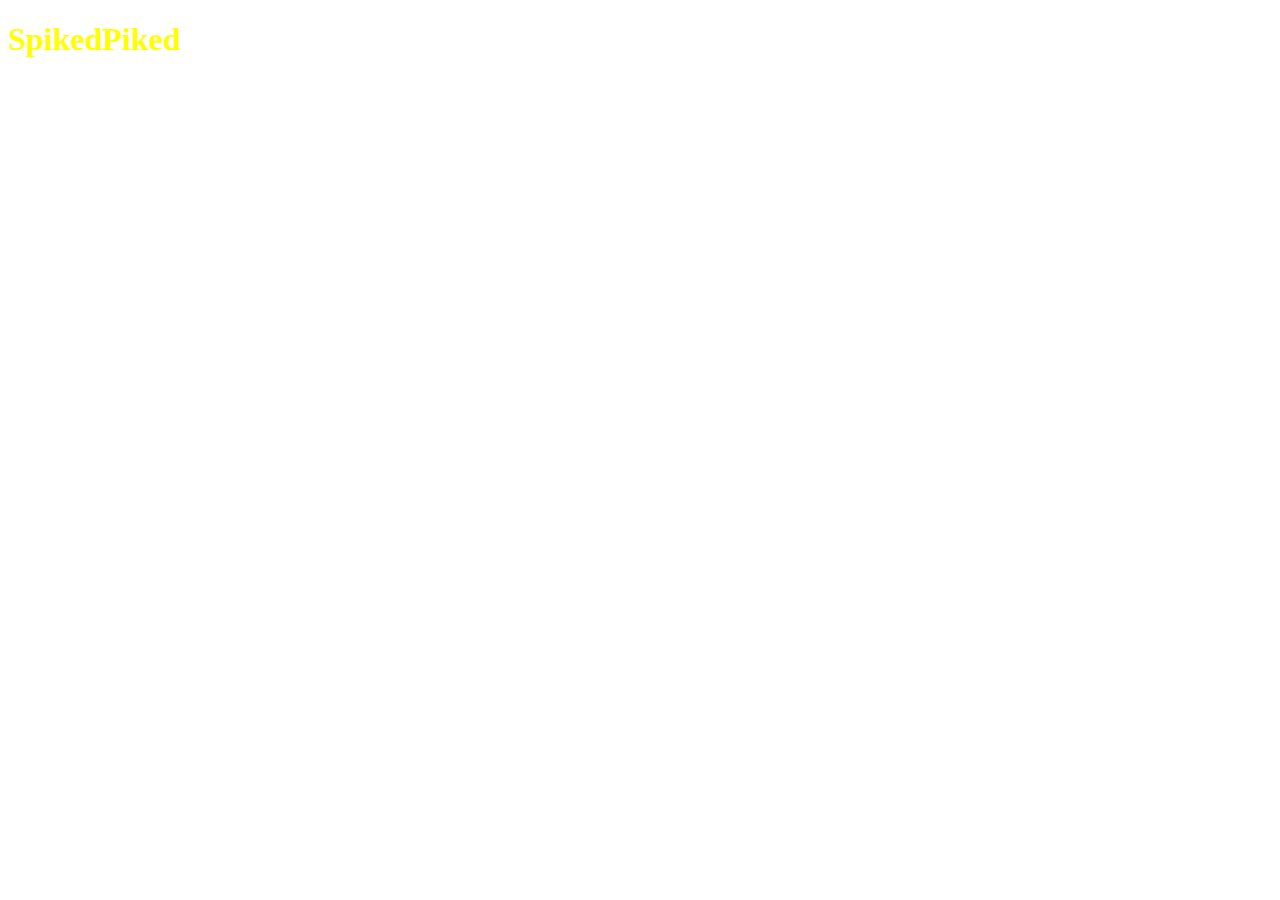
==== index.html @ e4580d60 "Create index.html" ====
<!doctype html>
<html>
<head>
<meta charset="UTF-8" />
<meta name="description"
   content="SpikedPiked is something to help you. Create a website, discuss with the community, and more!" />
<meta name="viewport" content="width=device-width, initial-scale=1.0">
<title>SpikedPiked | Home</title>
<meta name="keywords" content="spiked, piked, spikedpiked, website, helping each other" />
</head>
<body>
<h1 style="color:#ffff00;">SpikedPiked</h1>
<p></p>
</body>
</html>
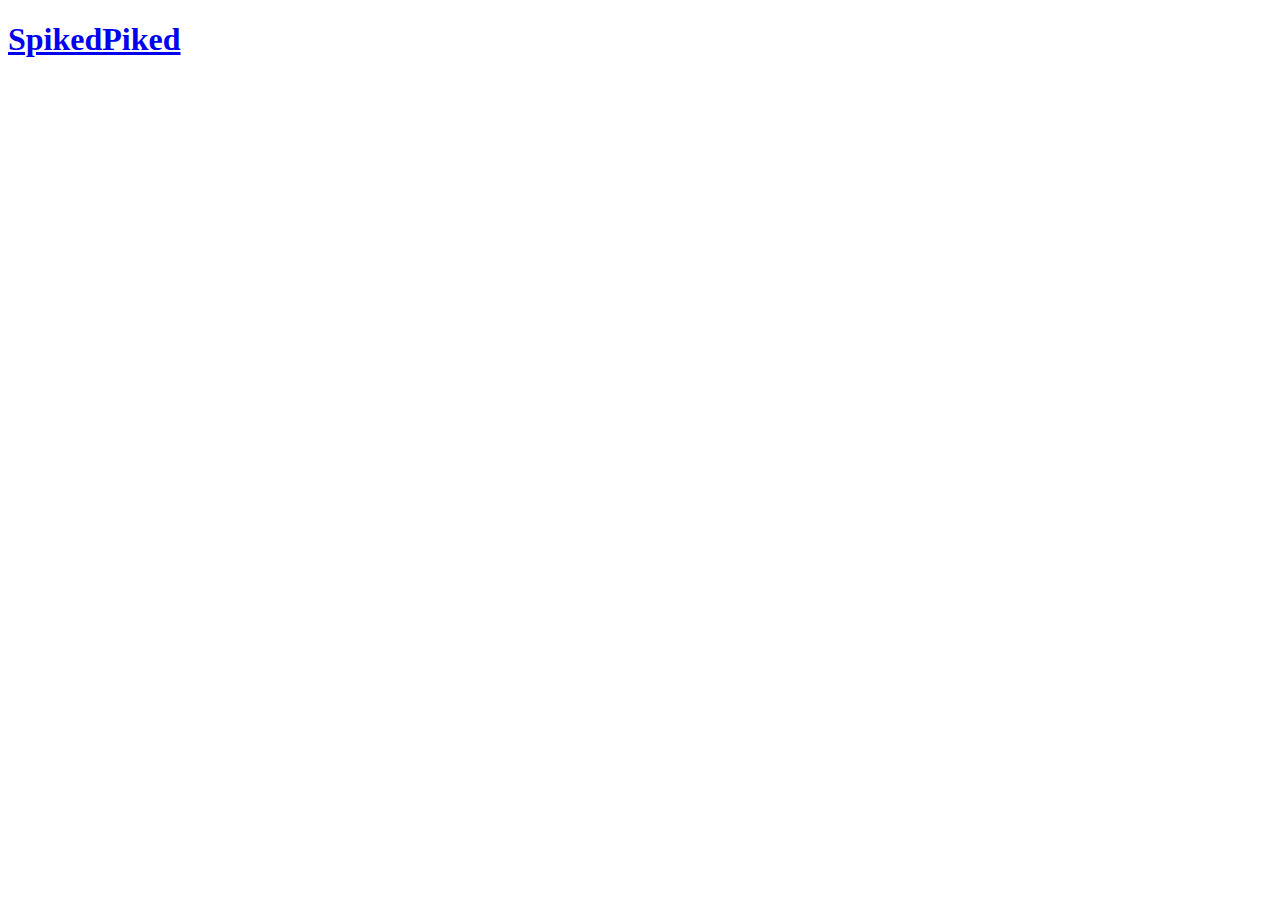
==== commit fc09d920: "Update index.html" ====
--- a/index.html
+++ b/index.html
@@ -2,14 +2,22 @@
 <html>
 <head>
 <meta charset="UTF-8" />
+<meta name="google-site-verification" content="PAcFPyoO5aqUouAx1TRpKTL01HT6tILiweiL8paIQ74" />
 <meta name="description"
    content="SpikedPiked is something to help you. Create a website, discuss with the community, and more!" />
 <meta name="viewport" content="width=device-width, initial-scale=1.0">
 <title>SpikedPiked | Home</title>
 <meta name="keywords" content="spiked, piked, spikedpiked, website, helping each other" />
+<style>
+#demo {
+	background-color: lightgreen;
+}
+</style>
 </head>
 <body>
-<h1 style="color:#ffff00;">SpikedPiked</h1>
+<p id="demo"><text style=""></p>
+<h1 style="color:#ffff00;"><a href="https://spikedpiked.github.io">SpikedPiked</h1>
 <p></p>
+<noscript>Your browser does not support scripts. Switch to a supported browser.</noscript>
 </body>
 </html>
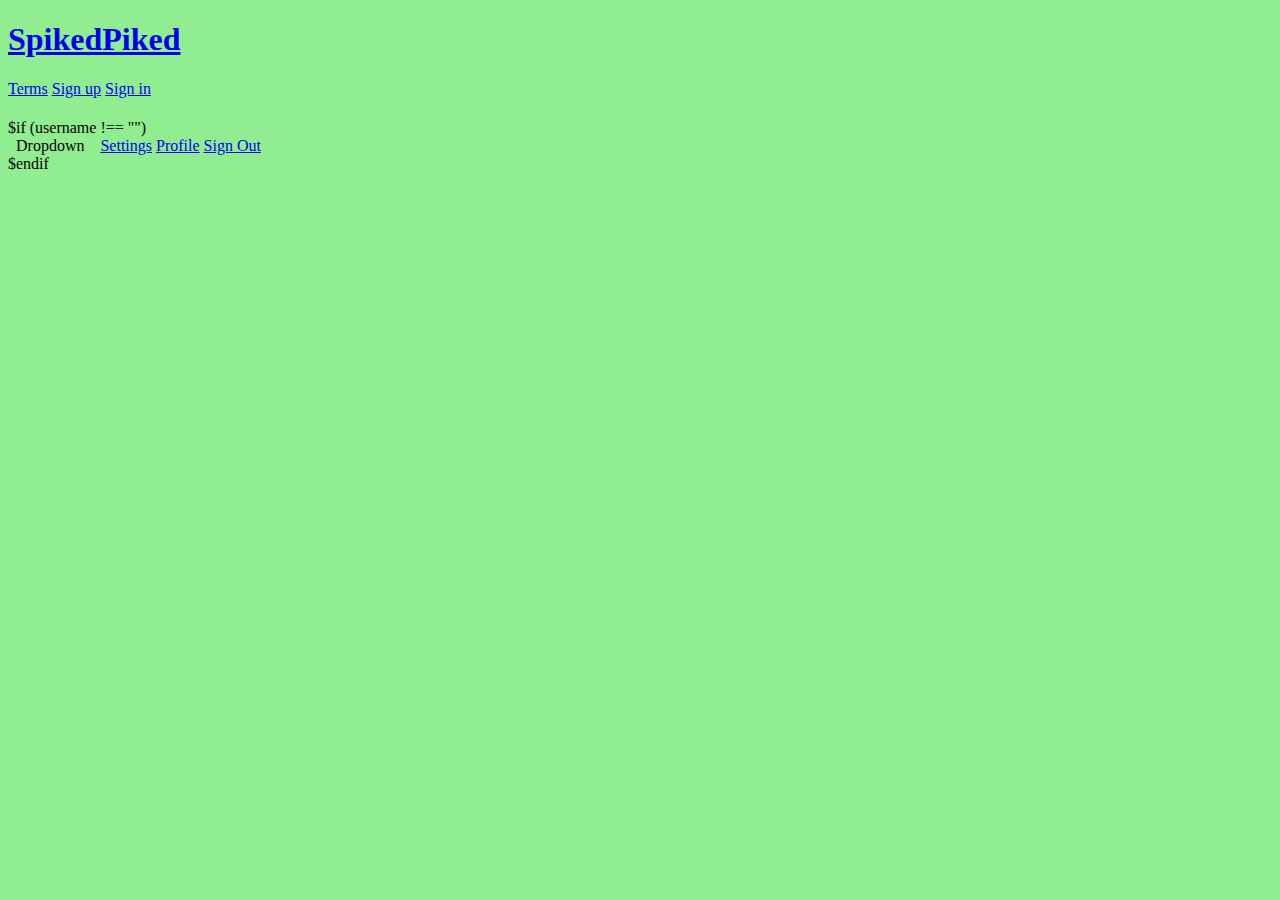
==== commit 6a3f7f0d: "Update index.html" ====
--- a/index.html
+++ b/index.html
@@ -9,15 +9,86 @@
 <title>SpikedPiked | Home</title>
 <meta name="keywords" content="spiked, piked, spikedpiked, website, helping each other" />
 <style>
-#demo {
+body {
 	background-color: lightgreen;
 }
+.demo {
+	background-color: black;
+	color: white;
+}
+#demo {
+  align-self: left;
+}
+/* Dropdown Button */
+.dropbtn {
+  background-color: #3498DB;
+  color: white;
+  padding: 16px;
+  font-size: 16px;
+  border: none;
+  cursor: pointer;
+}
+
+/* Dropdown button on hover & focus */
+.dropbtn:hover, .dropbtn:focus {
+  background-color: #2980B9;
+}
+
+/* The container <div> - needed to position the dropdown content */
+.dropdown {
+  position: relative;
+  display: inline-block;
+}
+
+/* Dropdown Content (Hidden by Default) */
+.dropdown-content {
+  display: none;
+  position: absolute;
+  background-color: #f1f1f1;
+  min-width: 160px;
+  box-shadow: 0px 8px 16px 0px rgba(0,0,0,0.2);
+  z-index: 1;
+}
+
+/* Links inside the dropdown */
+.dropdown-content a {
+  color: black;
+  padding: 12px 16px;
+  text-decoration: none;
+  display: block;
+}
+
+/* Change color of dropdown links on hover */
+.dropdown-content a:hover {background-color: #ddd}
+
+/* Show the dropdown menu (use JS to add this class to the .dropdown-content container when the user clicks on the dropdown button) */
+.show {display:block;}
 </style>
 </head>
 <body>
-<p id="demo"><text style=""></p>
-<h1 style="color:#ffff00;"><a href="https://spikedpiked.github.io">SpikedPiked</h1>
+<p class="demo" id="demo"><h1 style="color:orange;"><a href="https://spikedpiked.github.io" id="home">SpikedPiked</a></h1>    <a href="/terms.html" id="terms">Terms</a>    <a href="/register.html" id="signup">Sign up</a>    <a href="/signin.html" id="signin">Sign in</a>    <h1 style="color:orange;"></h1></p>
 <p></p>
 <noscript>Your browser does not support scripts. Switch to a supported browser.</noscript>
+$if (username !== "")
+<div class="dropdown">
+  <button onclick="myFunction()" class="dropbtn">Dropdown</button>
+  <div id="myDropdown" class="dropdown-content">
+    <a href="settings">Settings</a>
+    <a href="profile">Profile</a>
+    <a href="sign out">Sign Out</a>
+  </div>
+</div>
+$endif
+<script>
+var home = document.getElementById("home").value;
+var terms = document.getElementById("terms").value;
+var signup = document.getElementById("signup").value;
+var signin = document.getElementById("signin").value;
+var username = var username;
+if (username !== "") {
+  document.getElementById("signin").innerHTML = username
+  
+}
+</script>
 </body>
 </html>
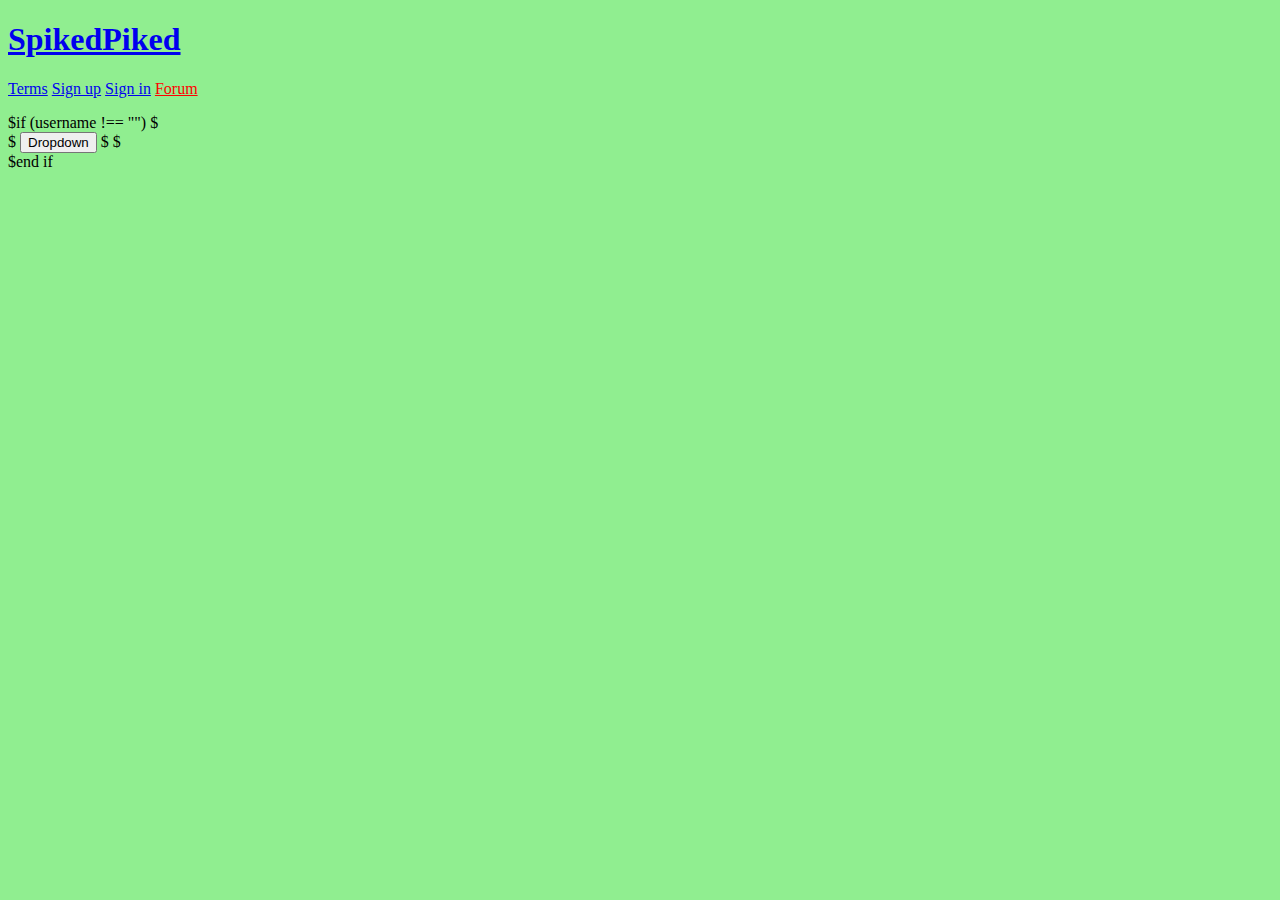
==== commit 1ab45443: "Update index.html" ====
--- a/index.html
+++ b/index.html
@@ -41,8 +41,8 @@
 }
 
 /* Dropdown Content (Hidden by Default) */
-.dropdown-content {
-  display: none;
+.dropdown-content {
+  display: none;
   position: absolute;
   background-color: #f1f1f1;
   min-width: 160px;
@@ -66,19 +66,19 @@
 </style>
 </head>
 <body>
-<p class="demo" id="demo"><h1 style="color:orange;"><a href="https://spikedpiked.github.io" id="home">SpikedPiked</a></h1>    <a href="/terms.html" id="terms">Terms</a>    <a href="/register.html" id="signup">Sign up</a>    <a href="/signin.html" id="signin">Sign in</a>    <h1 style="color:orange;"></h1></p>
+<p class="demo" id="demo"><h1 style="color:orange;"><a href="https://spikedpiked.github.io" id="home">SpikedPiked</a></h1>    <a href="/terms.html" id="terms">Terms</a>    <a href="/register.html" id="signup">Sign up</a>    <a href="/signin.html" id="signin">Sign in</a>    <a href="forum.html"style="color:red;">Forum</a></p>
 <p></p>
 <noscript>Your browser does not support scripts. Switch to a supported browser.</noscript>
 $if (username !== "")
-<div class="dropdown">
-  <button onclick="myFunction()" class="dropbtn">Dropdown</button>
-  <div id="myDropdown" class="dropdown-content">
-    <a href="settings">Settings</a>
-    <a href="profile">Profile</a>
-    <a href="sign out">Sign Out</a>
-  </div>
-</div>
-$endif
+$<div class="dropdown">
+$  <button onclick="myFunction()" class="dropbtn">Dropdown</button>
+$  <div id="myDropdown" class="dropdown-content">
+$    <a href="settings">Settings</a>
+$    <a href="profile">Profile</a>
+$    <a href="sign out">Sign Out</a>
+$  </div>
+$</div>
+$end if
 <script>
 var home = document.getElementById("home").value;
 var terms = document.getElementById("terms").value;
